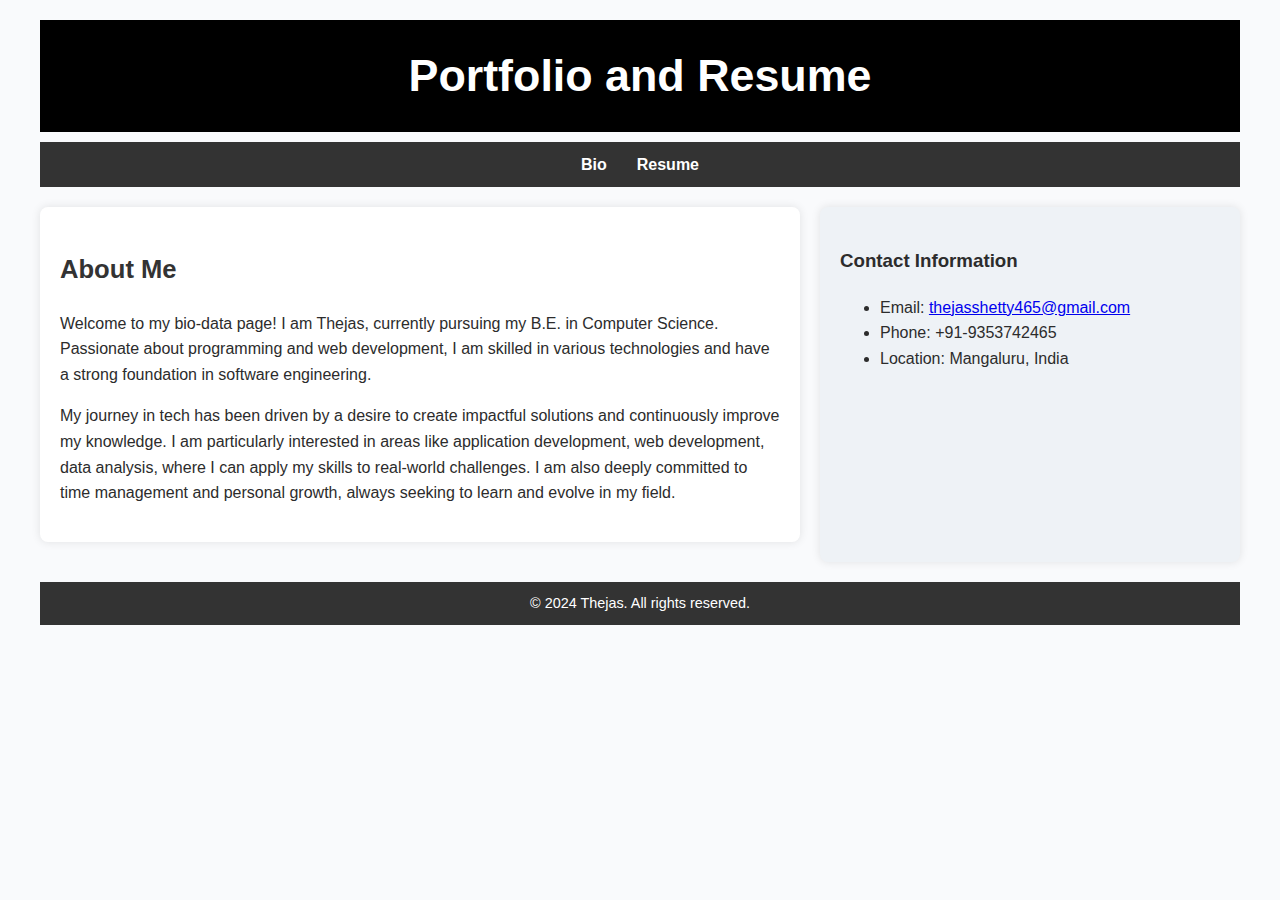
==== index3.html @ af1e5123 "Add files via upload" ====
<!DOCTYPE html>
<html lang="en">
<head>
    <meta charset="UTF-8">
    <meta name="viewport" content="width=device-width, initial-scale=1.0">
    <title>My Bio-data</title>
    <link rel="stylesheet" href="style3.css">
</head>
<body>
    <header>
        <h1>Portfolio and Resume</h1>
    </header>
    <nav>
        <ul>
            <li><a href="index3.html">Bio</a></li>
            <li><a href="resume3.html">Resume</a></li>
        </ul>
    </nav>
    <main>
        <section>
            <article>
                <h2>About Me</h2>
                <p>Welcome to my bio-data page! I am Thejas, currently pursuing my B.E. in Computer Science. Passionate about programming and web development, I am skilled in various technologies and have a strong foundation in software engineering.</p>
                <p>My journey in tech has been driven by a desire to create impactful solutions and continuously improve my knowledge. I am particularly interested in areas like application development, web development, data analysis, where I can apply my skills to real-world challenges. I am also deeply committed to time management and personal growth, always seeking to learn and evolve in my field.</p>
            </article>
        </section>
        <aside>
            <h3>Contact Information</h3>
            <ul>
                <li>Email: <a href="mailto:thejasshetty465@gmail.com">thejasshetty465@gmail.com</a></li>
                <li>Phone: +91-9353742465</li>
                <li>Location: Mangaluru, India</li>
            </ul>
        </aside>
        
    </main>
    <footer>
        <p>&copy; 2024 Thejas. All rights reserved.</p>
    </footer>
    <script>
        document.addEventListener('DOMContentLoaded', () => {
            alert("Welcome to the Bio-data page!");
        });
    </script>
    
</body>
</html>
---- style3.css ----
/* General Styles */
body {
    font-family: Arial, sans-serif;
    line-height: 1.6;
    color: #2c2c2c;
    max-width: 1200px;
    margin: 0 auto;
    padding: 20px;
    background-color: #f9fafc;
}

header {
    background-color: #000000;
    color: #ffffff;
    padding: 20px;
    text-align: center;
}

header h1 {
    margin: 0;
    font-size: 2.8em;
}

nav {
    background-color: #333;
    color: #fff;
    padding: 10px;
    margin-top: 10px;
}

nav ul {
    list-style-type: none;
    padding: 0;
    margin: 0;
    display: flex;
    justify-content: center;
}

nav ul li {
    margin: 0 15px;
}

nav ul li a {
    color: #fff;
    text-decoration: none;
    font-weight: bold;
}

nav ul li a:hover {
    text-decoration: underline;
}

main {
    display: flex;
    margin-top: 20px;
    gap: 20px;
}

section {
    flex: 2;
}

article {
    background-color: #fff;
    padding: 20px;
    margin-bottom: 20px;
    border-radius: 8px;
    box-shadow: 0 0 10px rgba(0, 0, 0, 0.1);
}

article h2 {
    color: #333;
    font-size: 1.6em;
}

aside {
    flex: 1;
    background-color: #eef2f6;
    padding: 20px;
    border-radius: 8px;
    box-shadow: 0 0 10px rgba(0, 0, 0, 0.1);
}

footer {
    background-color: #333;
    color: #fff;
    text-align: center;
    padding: 10px;
    margin-top: 20px;
    font-size: 0.9em;
}

footer p {
    margin: 0;
}
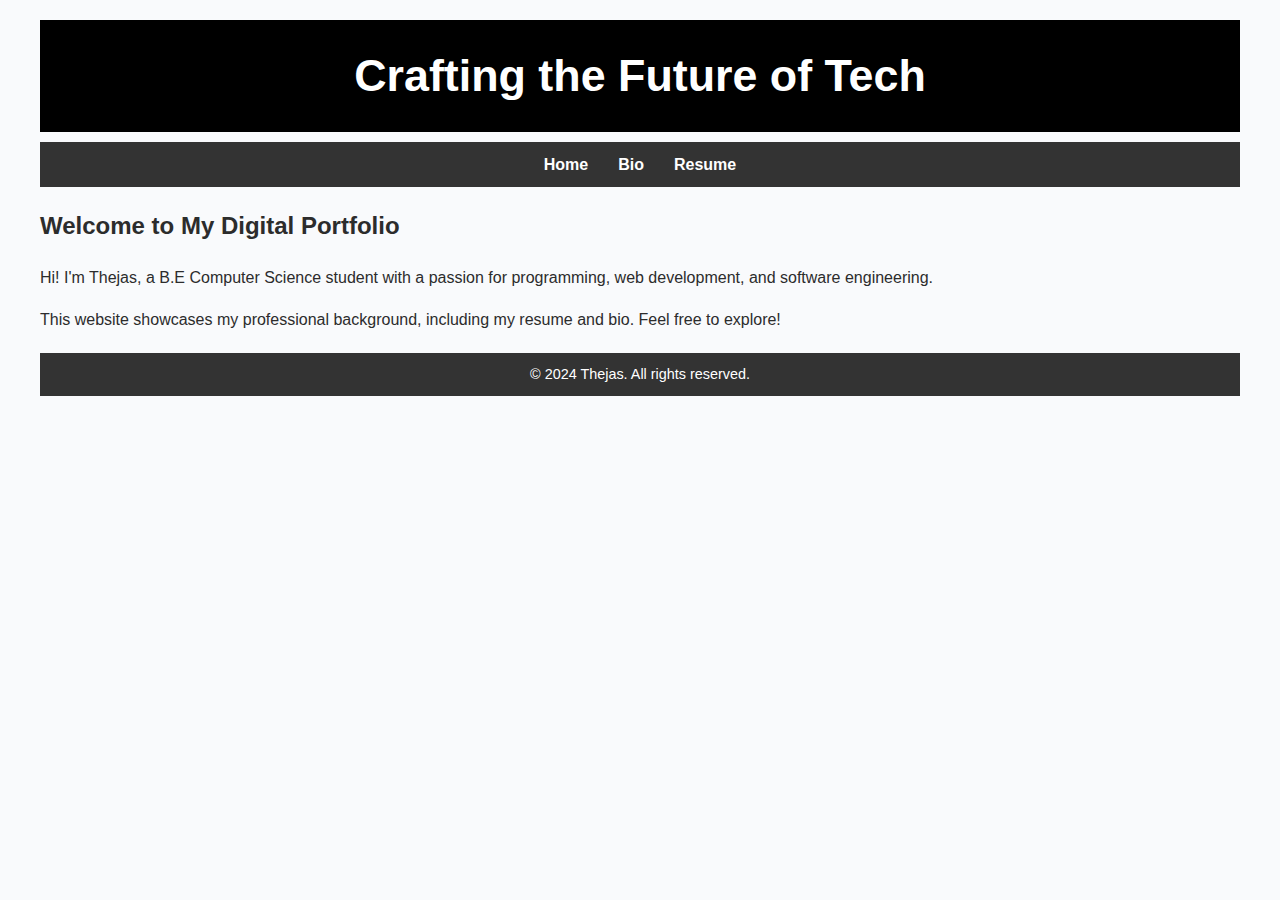
==== commit b9222edf: "Add files via upload" ====
--- a/index3.html
+++ b/index3.html
@@ -3,45 +3,34 @@
 <head>
     <meta charset="UTF-8">
     <meta name="viewport" content="width=device-width, initial-scale=1.0">
-    <title>My Bio-data</title>
+    <title>Home - Thejas </title>
     <link rel="stylesheet" href="style3.css">
 </head>
 <body>
     <header>
-        <h1>Portfolio and Resume</h1>
+        <h1>Crafting the Future of Tech</h1>
     </header>
-    <nav>
-        <ul>
-            <li><a href="index3.html">Bio</a></li>
-            <li><a href="resume3.html">Resume</a></li>
-        </ul>
-    </nav>
-    <main>
-        <section>
-            <article>
-                <h2>About Me</h2>
-                <p>Welcome to my bio-data page! I am Thejas, currently pursuing my B.E. in Computer Science. Passionate about programming and web development, I am skilled in various technologies and have a strong foundation in software engineering.</p>
-                <p>My journey in tech has been driven by a desire to create impactful solutions and continuously improve my knowledge. I am particularly interested in areas like application development, web development, data analysis, where I can apply my skills to real-world challenges. I am also deeply committed to time management and personal growth, always seeking to learn and evolve in my field.</p>
-            </article>
-        </section>
-        <aside>
-            <h3>Contact Information</h3>
+        <nav>
             <ul>
-                <li>Email: <a href="mailto:thejasshetty465@gmail.com">thejasshetty465@gmail.com</a></li>
-                <li>Phone: +91-9353742465</li>
-                <li>Location: Mangaluru, India</li>
+                <li><a href="index3.html">Home</a></li>
+                <li><a href="bio3.html">Bio</a></li>
+                <li><a href="resume3.html">Resume</a></li>
             </ul>
-        </aside>
-        
-    </main>
-    <footer>
-        <p>&copy; 2024 Thejas. All rights reserved.</p>
-    </footer>
-    <script>
-        document.addEventListener('DOMContentLoaded', () => {
-            alert("Welcome to the Bio-data page!");
-        });
-    </script>
-    
+        </nav>
+    <section class="home">
+        <h2>Welcome to My Digital Portfolio</h2>
+        <p>Hi! I'm Thejas, a B.E Computer Science student with a passion for programming, web development, and software engineering.</p>
+        <p>This website showcases my professional background, including my resume and bio. Feel free to explore!</p>
+    </section>
+</main>
+<footer>
+    <p>&copy; 2024 Thejas. All rights reserved.</p>
+</footer>
+<script>
+    document.addEventListener('DOMContentLoaded', () => {
+        alert("Welcome to the Home page!");
+    });
+</script>
 </body>
 </html>
+
